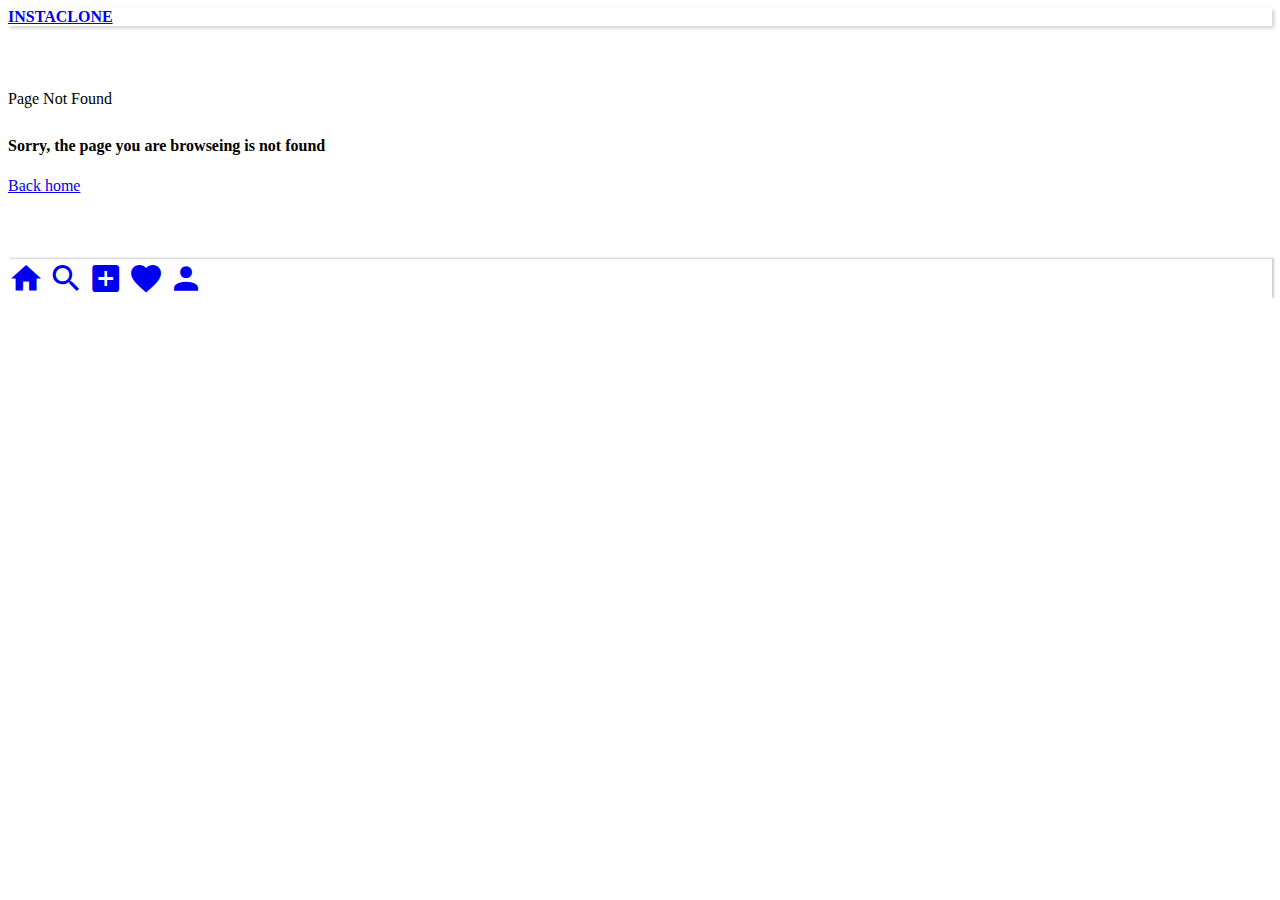
==== index.html @ a06e529b "change load comments link to button" ====
<!doctype html><html lang=en><head><title>Instaclone - An awesome simple Instagram clone</title><meta charset=utf-8><meta name=viewport content="width=device-width,initial-scale=1,shrink-to-fit=no"><meta name=description content="The official Vue Material boilerplate"><link rel=stylesheet href=https://maxcdn.bootstrapcdn.com/bootstrap/4.0.0-beta.2/css/bootstrap.min.css integrity=sha384-PsH8R72JQ3SOdhVi3uxftmaW6Vc51MKb0q5P2rRUpPvrszuE4W1povHYgTpBfshb crossorigin=anonymous><link href=/static/css/materialdesignicons.min.css media=all rel=stylesheet type=text/css><link rel=icon href=/static/img/favicon_icon.png><link rel=manifest href=/manifest.json><script src=https://cdn.onesignal.com/sdks/OneSignalSDK.js async=""></script><script>var OneSignal = window.OneSignal || [];
      OneSignal.push(function() {
        OneSignal.init({
          appId: "7b5e30ed-c6d0-4737-9c75-5466a1ff628a",
        });
      });</script><link href=/static/css/app.cbd037f831652b10e1f872cf21094d75.css rel=stylesheet></head><body><div id=app></div><script src=https://code.jquery.com/jquery-3.2.1.slim.min.js integrity=sha384-KJ3o2DKtIkvYIK3UENzmM7KCkRr/rE9/Qpg6aAZGJwFDMVNA/GpGFF93hXpG5KkN crossorigin=anonymous></script><script src=https://cdnjs.cloudflare.com/ajax/libs/popper.js/1.12.9/umd/popper.min.js integrity="sha256-pS96pU17yq+gVu4KBQJi38VpSuKN7otMrDQprzf/DWY=" crossorigin=anonymous></script><script src=https://maxcdn.bootstrapcdn.com/bootstrap/4.0.0-beta.2/js/bootstrap.min.js integrity=sha384-alpBpkh1PFOepccYVYDB4do5UnbKysX5WZXm3XxPqe5iKTfUKjNkCk9SaVuEZflJ crossorigin=anonymous></script><script type=text/javascript src=/static/js/manifest.24ab3d4bbcb7ee6fe03c.js></script><script type=text/javascript src=/static/js/vendor.8fff04f320f3a3355ce9.js></script><script type=text/javascript src=/static/js/app.2e8d27a97c6343c441ab.js></script></body></html>
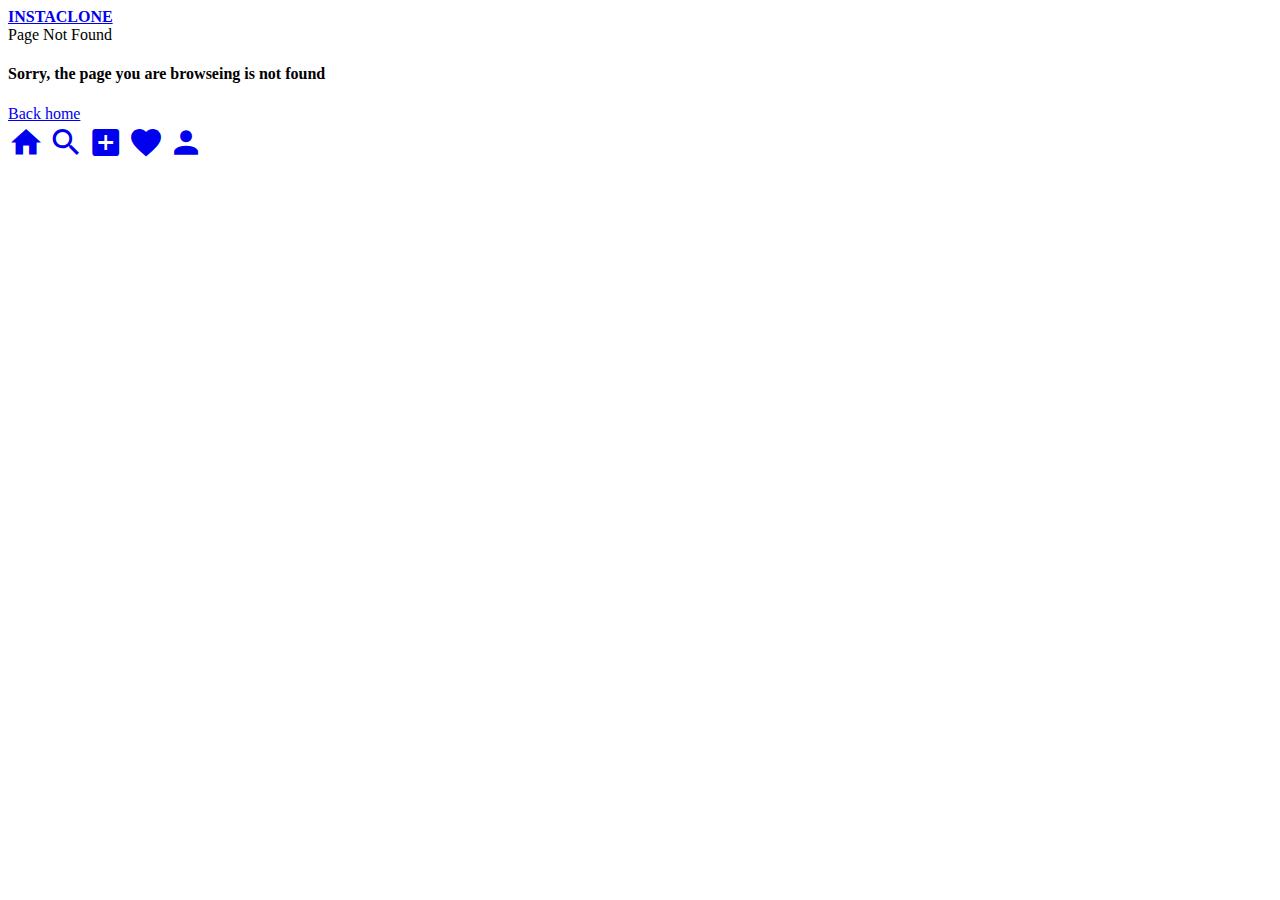
==== commit a46928e8: "add search feature" ====
--- a/index.html
+++ b/index.html
@@ -1,6 +1,32 @@
 <!doctype html><html lang=en><head><title>Instaclone - An awesome simple Instagram clone</title><meta charset=utf-8><meta name=viewport content="width=device-width,initial-scale=1,shrink-to-fit=no"><meta name=description content="The official Vue Material boilerplate"><link rel=stylesheet href=https://maxcdn.bootstrapcdn.com/bootstrap/4.0.0-beta.2/css/bootstrap.min.css integrity=sha384-PsH8R72JQ3SOdhVi3uxftmaW6Vc51MKb0q5P2rRUpPvrszuE4W1povHYgTpBfshb crossorigin=anonymous><link href=/static/css/materialdesignicons.min.css media=all rel=stylesheet type=text/css><link rel=icon href=/static/img/favicon_icon.png><link rel=manifest href=/manifest.json><script src=https://cdn.onesignal.com/sdks/OneSignalSDK.js async=""></script><script>var OneSignal = window.OneSignal || [];
-      OneSignal.push(function() {
-        OneSignal.init({
-          appId: "7b5e30ed-c6d0-4737-9c75-5466a1ff628a",
+    OneSignal.push(function () {
+      OneSignal.init({
+        appId: "7b5e30ed-c6d0-4737-9c75-5466a1ff628a",
+      });
+    });</script><script type=text/javascript>// Single Page Apps for GitHub Pages
+    // https://github.com/rafrex/spa-github-pages
+    // Copyright (c) 2016 Rafael Pedicini, licensed under the MIT License
+    // ----------------------------------------------------------------------
+    // This script checks to see if a redirect is present in the query string
+    // and converts it back into the correct url and adds it to the
+    // browser's history using window.history.replaceState(...),
+    // which won't cause the browser to attempt to load the new url.
+    // When the single page app is loaded further down in this file,
+    // the correct url will be waiting in the browser's history for
+    // the single page app to route accordingly.
+    (function (l) {
+      if (l.search) {
+        var q = {};
+        l.search.slice(1).split('&').forEach(function (v) {
+          var a = v.split('=');
+          q[a[0]] = a.slice(1).join('=').replace(/~and~/g, '&');
         });
-      });</script><link href=/static/css/app.cbd037f831652b10e1f872cf21094d75.css rel=stylesheet></head><body><div id=app></div><script src=https://code.jquery.com/jquery-3.2.1.slim.min.js integrity=sha384-KJ3o2DKtIkvYIK3UENzmM7KCkRr/rE9/Qpg6aAZGJwFDMVNA/GpGFF93hXpG5KkN crossorigin=anonymous></script><script src=https://cdnjs.cloudflare.com/ajax/libs/popper.js/1.12.9/umd/popper.min.js integrity="sha256-pS96pU17yq+gVu4KBQJi38VpSuKN7otMrDQprzf/DWY=" crossorigin=anonymous></script><script src=https://maxcdn.bootstrapcdn.com/bootstrap/4.0.0-beta.2/js/bootstrap.min.js integrity=sha384-alpBpkh1PFOepccYVYDB4do5UnbKysX5WZXm3XxPqe5iKTfUKjNkCk9SaVuEZflJ crossorigin=anonymous></script><script type=text/javascript src=/static/js/manifest.24ab3d4bbcb7ee6fe03c.js></script><script type=text/javascript src=/static/js/vendor.8fff04f320f3a3355ce9.js></script><script type=text/javascript src=/static/js/app.2e8d27a97c6343c441ab.js></script></body></html>+        if (q.p !== undefined) {
+          window.history.replaceState(null, null,
+            l.pathname.slice(0, -1) + (q.p || '') +
+            (q.q ? ('?' + q.q) : '') +
+            l.hash
+          );
+        }
+      }
+    }(window.location))</script><link href=/static/css/app.ce9a127254e838c8dc8699a209c62956.css rel=stylesheet></head><body><div id=app></div><script src=https://code.jquery.com/jquery-3.2.1.slim.min.js integrity=sha384-KJ3o2DKtIkvYIK3UENzmM7KCkRr/rE9/Qpg6aAZGJwFDMVNA/GpGFF93hXpG5KkN crossorigin=anonymous></script><script src=https://cdnjs.cloudflare.com/ajax/libs/popper.js/1.12.9/umd/popper.min.js integrity="sha256-pS96pU17yq+gVu4KBQJi38VpSuKN7otMrDQprzf/DWY=" crossorigin=anonymous></script><script src=https://maxcdn.bootstrapcdn.com/bootstrap/4.0.0-beta.2/js/bootstrap.min.js integrity=sha384-alpBpkh1PFOepccYVYDB4do5UnbKysX5WZXm3XxPqe5iKTfUKjNkCk9SaVuEZflJ crossorigin=anonymous></script><script type=text/javascript src=/static/js/manifest.e1af8ab153211999eb5c.js></script><script type=text/javascript src=/static/js/vendor.1f7ccf2ab0ec7ad3f98a.js></script><script type=text/javascript src=/static/js/app.f7ca5fe3ab7db94edcd0.js></script></body></html>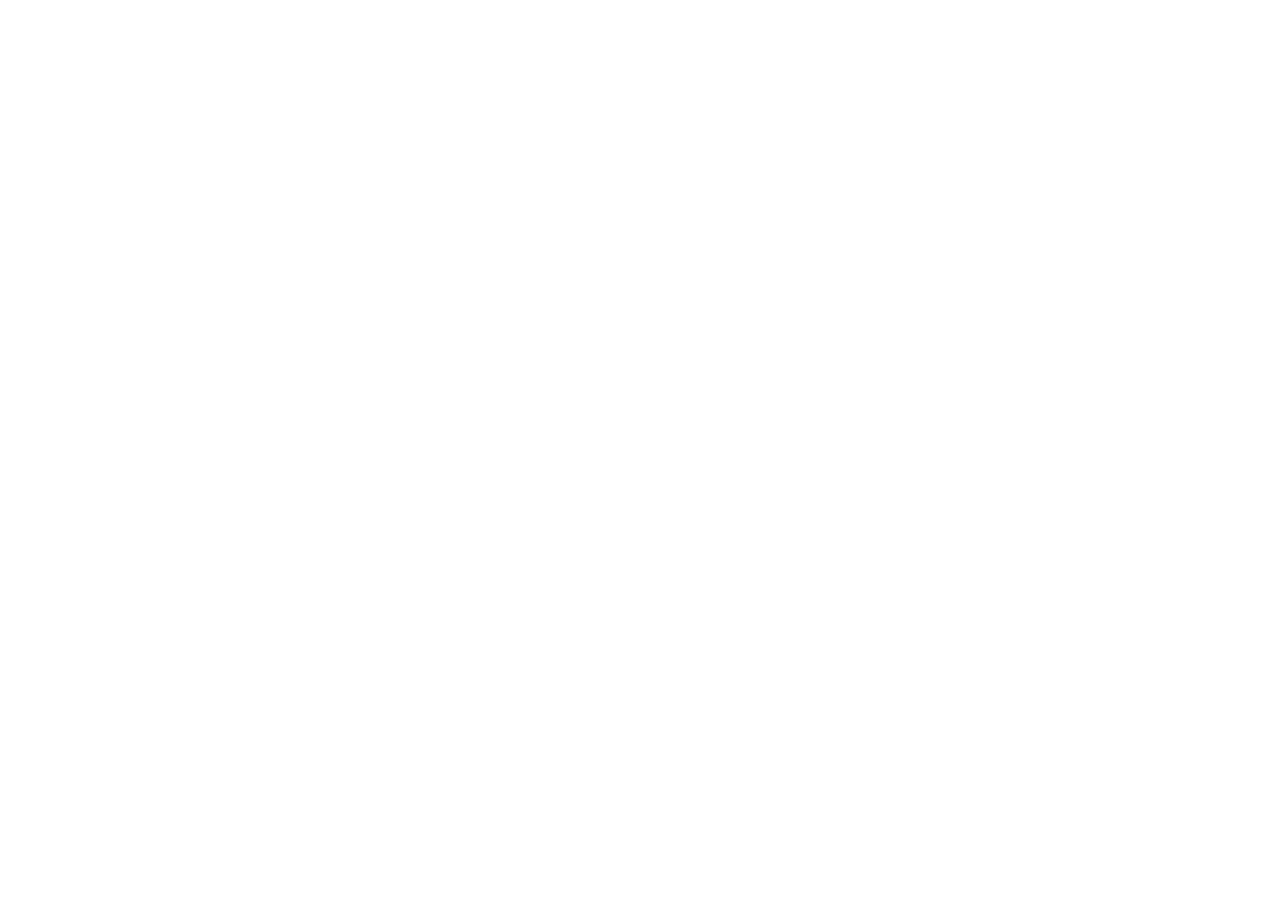
==== commit 8a64f2af: "change prod api url to heroku" ====
--- a/index.html
+++ b/index.html
@@ -29,4 +29,4 @@
           );
         }
       }
-    }(window.location))</script><link href=/static/css/app.ce9a127254e838c8dc8699a209c62956.css rel=stylesheet></head><body><div id=app></div><script src=https://code.jquery.com/jquery-3.2.1.slim.min.js integrity=sha384-KJ3o2DKtIkvYIK3UENzmM7KCkRr/rE9/Qpg6aAZGJwFDMVNA/GpGFF93hXpG5KkN crossorigin=anonymous></script><script src=https://cdnjs.cloudflare.com/ajax/libs/popper.js/1.12.9/umd/popper.min.js integrity="sha256-pS96pU17yq+gVu4KBQJi38VpSuKN7otMrDQprzf/DWY=" crossorigin=anonymous></script><script src=https://maxcdn.bootstrapcdn.com/bootstrap/4.0.0-beta.2/js/bootstrap.min.js integrity=sha384-alpBpkh1PFOepccYVYDB4do5UnbKysX5WZXm3XxPqe5iKTfUKjNkCk9SaVuEZflJ crossorigin=anonymous></script><script type=text/javascript src=/static/js/manifest.e1af8ab153211999eb5c.js></script><script type=text/javascript src=/static/js/vendor.1f7ccf2ab0ec7ad3f98a.js></script><script type=text/javascript src=/static/js/app.f7ca5fe3ab7db94edcd0.js></script></body></html>+    }(window.location))</script><link href=/static/css/app.4dee1485d51e79492fdf0d67abb95baf.css rel=stylesheet></head><body><div id=app></div><script src=https://code.jquery.com/jquery-3.2.1.slim.min.js integrity=sha384-KJ3o2DKtIkvYIK3UENzmM7KCkRr/rE9/Qpg6aAZGJwFDMVNA/GpGFF93hXpG5KkN crossorigin=anonymous></script><script src=https://cdnjs.cloudflare.com/ajax/libs/popper.js/1.12.9/umd/popper.min.js integrity="sha256-pS96pU17yq+gVu4KBQJi38VpSuKN7otMrDQprzf/DWY=" crossorigin=anonymous></script><script src=https://maxcdn.bootstrapcdn.com/bootstrap/4.0.0-beta.2/js/bootstrap.min.js integrity=sha384-alpBpkh1PFOepccYVYDB4do5UnbKysX5WZXm3XxPqe5iKTfUKjNkCk9SaVuEZflJ crossorigin=anonymous></script><script type=text/javascript src=/static/js/manifest.62eaa227b7652f20152a.js></script><script type=text/javascript src=/static/js/vendor.1f7ccf2ab0ec7ad3f98a.js></script><script type=text/javascript src=/static/js/app.a52c234e5b3f0071ee03.js></script></body></html>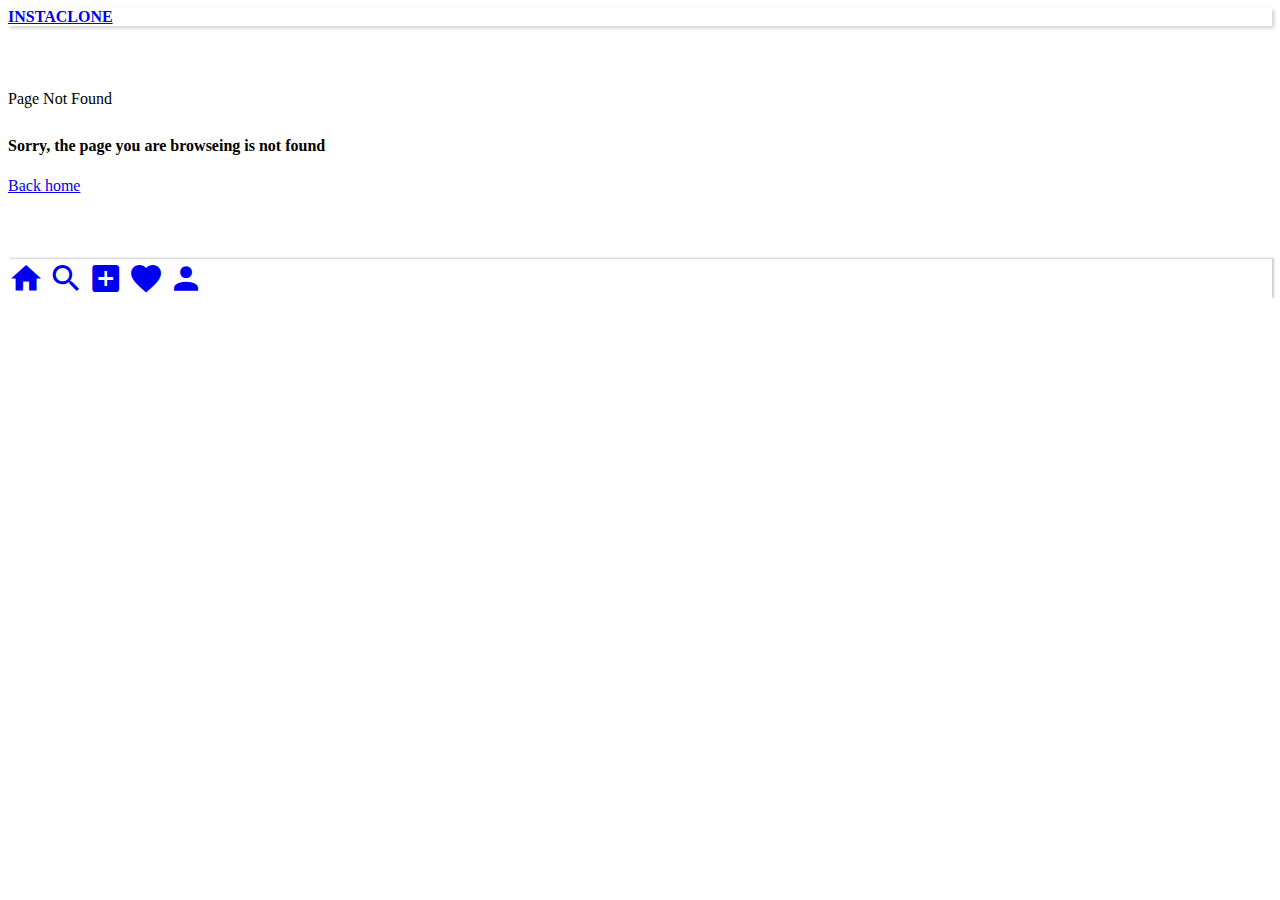
==== commit d8cda3d0: "change api prod url" ====
--- a/index.html
+++ b/index.html
@@ -29,4 +29,4 @@
           );
         }
       }
-    }(window.location))</script><link href=/static/css/app.4dee1485d51e79492fdf0d67abb95baf.css rel=stylesheet></head><body><div id=app></div><script src=https://code.jquery.com/jquery-3.2.1.slim.min.js integrity=sha384-KJ3o2DKtIkvYIK3UENzmM7KCkRr/rE9/Qpg6aAZGJwFDMVNA/GpGFF93hXpG5KkN crossorigin=anonymous></script><script src=https://cdnjs.cloudflare.com/ajax/libs/popper.js/1.12.9/umd/popper.min.js integrity="sha256-pS96pU17yq+gVu4KBQJi38VpSuKN7otMrDQprzf/DWY=" crossorigin=anonymous></script><script src=https://maxcdn.bootstrapcdn.com/bootstrap/4.0.0-beta.2/js/bootstrap.min.js integrity=sha384-alpBpkh1PFOepccYVYDB4do5UnbKysX5WZXm3XxPqe5iKTfUKjNkCk9SaVuEZflJ crossorigin=anonymous></script><script type=text/javascript src=/static/js/manifest.62eaa227b7652f20152a.js></script><script type=text/javascript src=/static/js/vendor.1f7ccf2ab0ec7ad3f98a.js></script><script type=text/javascript src=/static/js/app.a52c234e5b3f0071ee03.js></script></body></html>+    }(window.location))</script><link href=/static/css/app.64acf619f72c03e43afd0ea9182ac30e.css rel=stylesheet></head><body><div id=app></div><script src=https://code.jquery.com/jquery-3.2.1.slim.min.js integrity=sha384-KJ3o2DKtIkvYIK3UENzmM7KCkRr/rE9/Qpg6aAZGJwFDMVNA/GpGFF93hXpG5KkN crossorigin=anonymous></script><script src=https://cdnjs.cloudflare.com/ajax/libs/popper.js/1.12.9/umd/popper.min.js integrity="sha256-pS96pU17yq+gVu4KBQJi38VpSuKN7otMrDQprzf/DWY=" crossorigin=anonymous></script><script src=https://maxcdn.bootstrapcdn.com/bootstrap/4.0.0-beta.2/js/bootstrap.min.js integrity=sha384-alpBpkh1PFOepccYVYDB4do5UnbKysX5WZXm3XxPqe5iKTfUKjNkCk9SaVuEZflJ crossorigin=anonymous></script><script type=text/javascript src=/static/js/manifest.06e06487d679892a0308.js></script><script type=text/javascript src=/static/js/vendor.1f7ccf2ab0ec7ad3f98a.js></script><script type=text/javascript src=/static/js/app.a873fd4d0be87717558d.js></script></body></html>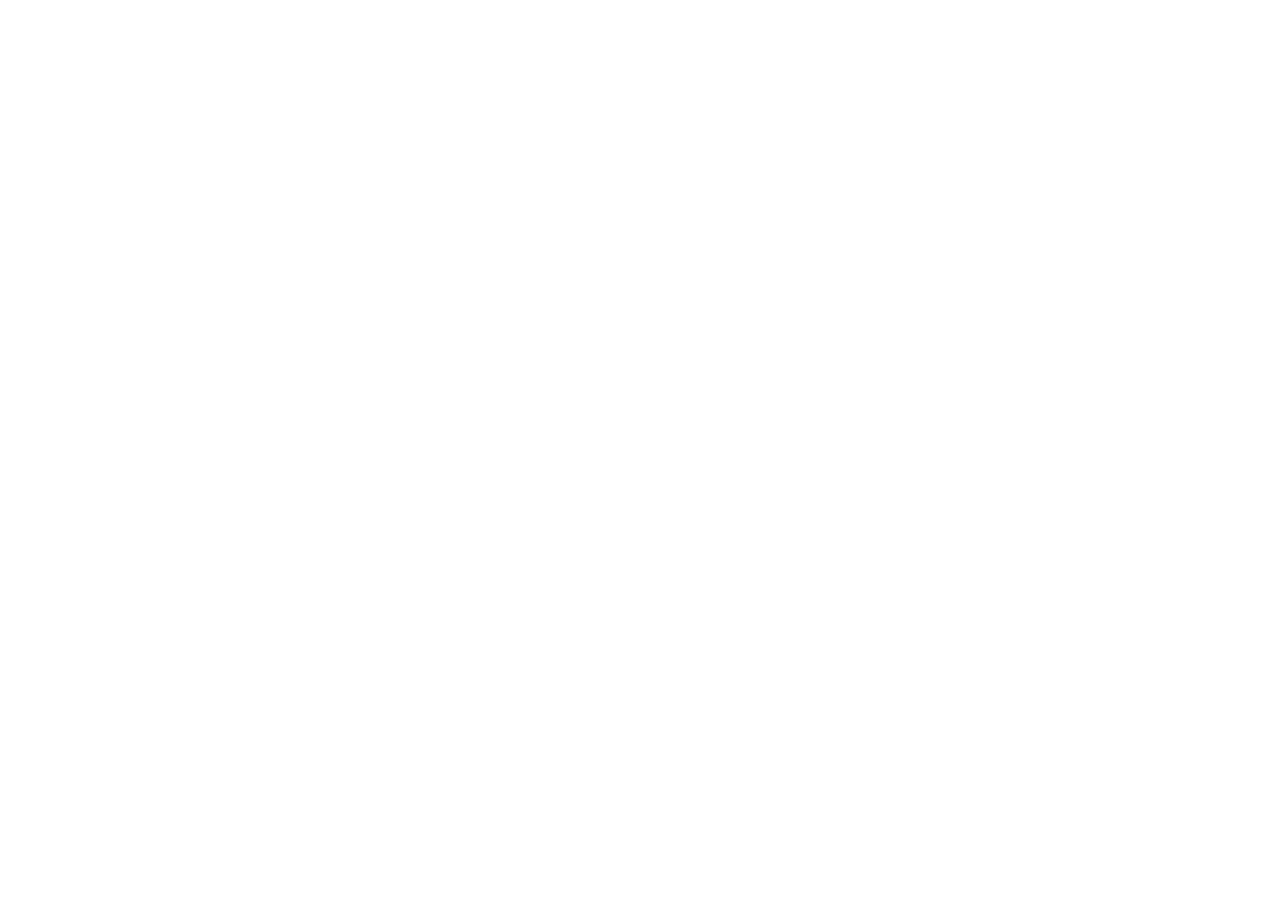
==== commit 0e6cdf1c: "update PROD API BASE URL to https://lumen-restapi-instaclone.herokuapp.com/" ====
--- a/index.html
+++ b/index.html
@@ -1,4 +1,4 @@
-<!doctype html><html lang=en><head><title>Instaclone - An awesome simple Instagram clone</title><meta charset=utf-8><meta name=viewport content="width=device-width,initial-scale=1,shrink-to-fit=no"><meta name=description content="The official Vue Material boilerplate"><link rel=stylesheet href=https://maxcdn.bootstrapcdn.com/bootstrap/4.0.0-beta.2/css/bootstrap.min.css integrity=sha384-PsH8R72JQ3SOdhVi3uxftmaW6Vc51MKb0q5P2rRUpPvrszuE4W1povHYgTpBfshb crossorigin=anonymous><link href=/static/css/materialdesignicons.min.css media=all rel=stylesheet type=text/css><link rel=icon href=/static/img/favicon_icon.png><link rel=manifest href=/manifest.json><script src=https://cdn.onesignal.com/sdks/OneSignalSDK.js async=""></script><script>var OneSignal = window.OneSignal || [];
+<!doctype html><html lang=en><head><title>Instaclone - An awesome simple Instagram clone</title><meta charset=utf-8><meta name=viewport content="width=device-width,initial-scale=1,shrink-to-fit=no"><meta name=description content="The official Vue Material boilerplate"><link rel=stylesheet href=https://maxcdn.bootstrapcdn.com/bootstrap/4.0.0-beta.2/css/bootstrap.min.css integrity=sha384-PsH8R72JQ3SOdhVi3uxftmaW6Vc51MKb0q5P2rRUpPvrszuE4W1povHYgTpBfshb crossorigin=anonymous><link href=/static/css/materialdesignicons.min.css media=all rel=stylesheet type=text/css><link rel=icon href=/static/img/favicon_icon.png><link rel=manifest href=/manifest.json><script src=https://cdn.onesignal.com/sdks/OneSignalSDK.js async=""></script><script>window.OneSignal = window.OneSignal || [];
     OneSignal.push(function () {
       OneSignal.init({
         appId: "7b5e30ed-c6d0-4737-9c75-5466a1ff628a",
@@ -29,4 +29,4 @@
           );
         }
       }
-    }(window.location))</script><link href=/static/css/app.64acf619f72c03e43afd0ea9182ac30e.css rel=stylesheet></head><body><div id=app></div><script src=https://code.jquery.com/jquery-3.2.1.slim.min.js integrity=sha384-KJ3o2DKtIkvYIK3UENzmM7KCkRr/rE9/Qpg6aAZGJwFDMVNA/GpGFF93hXpG5KkN crossorigin=anonymous></script><script src=https://cdnjs.cloudflare.com/ajax/libs/popper.js/1.12.9/umd/popper.min.js integrity="sha256-pS96pU17yq+gVu4KBQJi38VpSuKN7otMrDQprzf/DWY=" crossorigin=anonymous></script><script src=https://maxcdn.bootstrapcdn.com/bootstrap/4.0.0-beta.2/js/bootstrap.min.js integrity=sha384-alpBpkh1PFOepccYVYDB4do5UnbKysX5WZXm3XxPqe5iKTfUKjNkCk9SaVuEZflJ crossorigin=anonymous></script><script type=text/javascript src=/static/js/manifest.06e06487d679892a0308.js></script><script type=text/javascript src=/static/js/vendor.1f7ccf2ab0ec7ad3f98a.js></script><script type=text/javascript src=/static/js/app.a873fd4d0be87717558d.js></script></body></html>+    }(window.location))</script><link href=/static/css/app.95756b01389308c2ee2e46c8cb655a75.css rel=stylesheet></head><body><div id=app></div><script src=https://code.jquery.com/jquery-3.2.1.slim.min.js integrity=sha384-KJ3o2DKtIkvYIK3UENzmM7KCkRr/rE9/Qpg6aAZGJwFDMVNA/GpGFF93hXpG5KkN crossorigin=anonymous></script><script src=https://cdnjs.cloudflare.com/ajax/libs/popper.js/1.12.9/umd/popper.min.js integrity="sha256-pS96pU17yq+gVu4KBQJi38VpSuKN7otMrDQprzf/DWY=" crossorigin=anonymous></script><script src=https://maxcdn.bootstrapcdn.com/bootstrap/4.0.0-beta.2/js/bootstrap.min.js integrity=sha384-alpBpkh1PFOepccYVYDB4do5UnbKysX5WZXm3XxPqe5iKTfUKjNkCk9SaVuEZflJ crossorigin=anonymous></script><script type=text/javascript src=/static/js/manifest.a72ef4f165ef2d133179.js></script><script type=text/javascript src=/static/js/vendor.4547be6f6150524f5da1.js></script><script type=text/javascript src=/static/js/app.418c01d018948c1ffd7a.js></script></body></html>